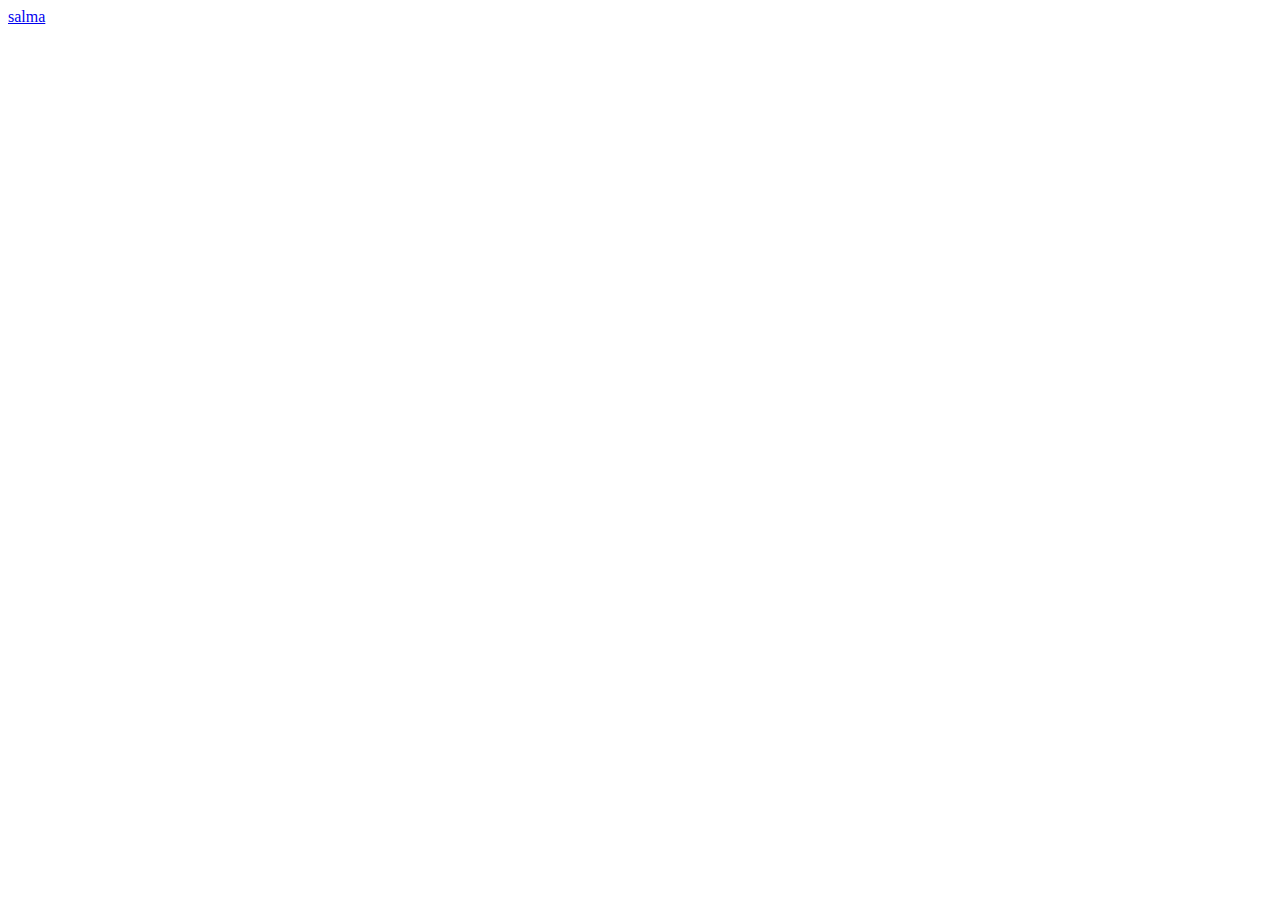
==== index.html @ 1c5195a4 "link added" ====
<!DOCTYPE html>
<html lang="en">
<head>
    <meta charset="UTF-8">
    <meta http-equiv="X-UA-Compatible" content="IE=edge">
    <meta name="viewport" content="width=device-width, initial-scale=1.0">
    <title>Document</title>
</head>
<body>
  <a href="salma.html">salma</a>  
</body>
</html>
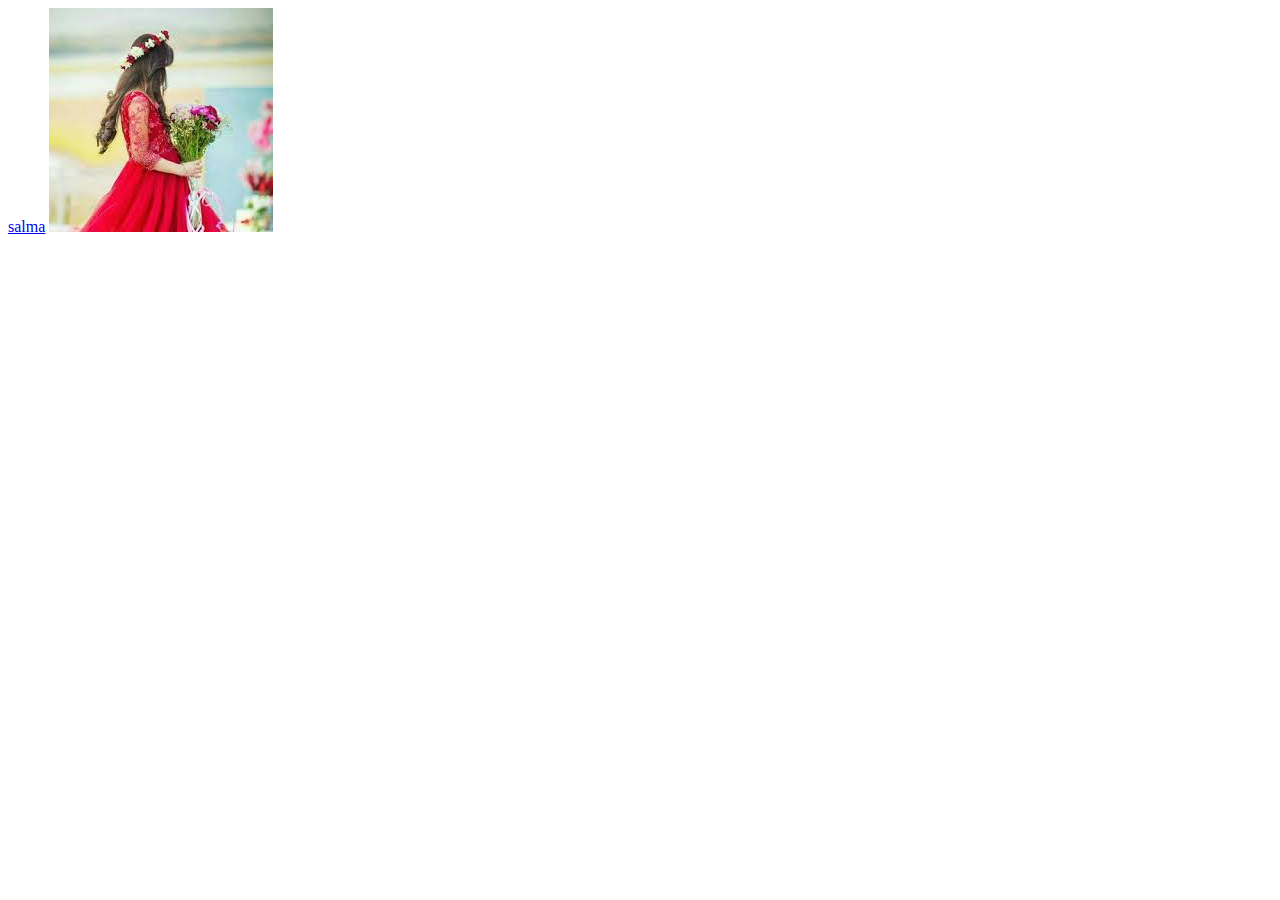
==== commit a39f54d3: "dawnload image" ====
--- a/index.html
+++ b/index.html
@@ -4,9 +4,10 @@
     <meta charset="UTF-8">
     <meta http-equiv="X-UA-Compatible" content="IE=edge">
     <meta name="viewport" content="width=device-width, initial-scale=1.0">
-    <title>Document</title>
+    <title>Document copy</title>
 </head>
 <body>
-  <a href="salma.html">salma</a>  
+  <a href="salma.html">salma</a>
+  <img src="download-6-6.jpg" alt="">  
 </body>
 </html>